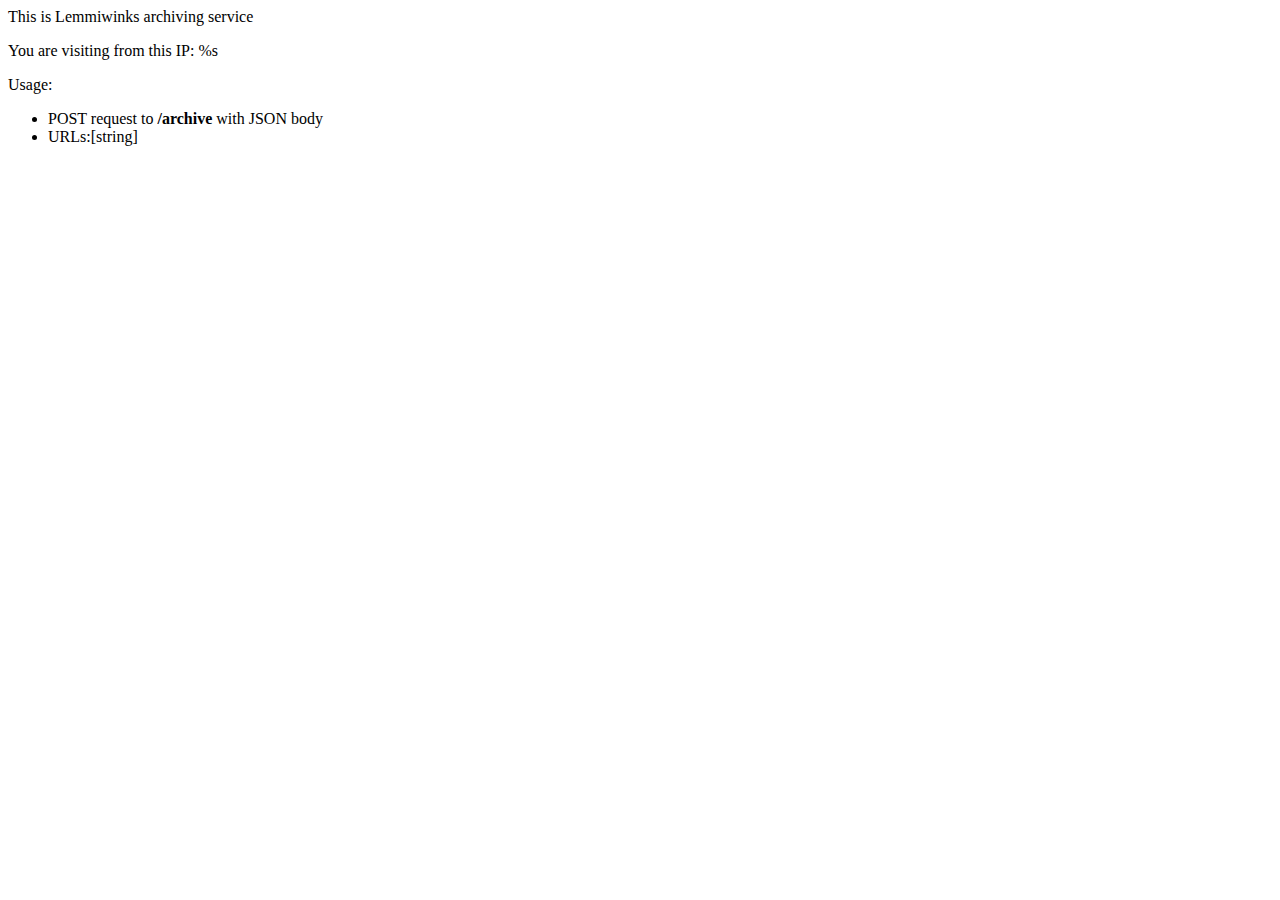
==== archive_service/index.html @ 9a275d73 "added Archive page" ====
<html>
    <head>
        <title>Archive service - Information</title>
    </head>
    <body>
        <p>This is Lemmiwinks archiving service
        <p>You are visiting from this IP: %s</p>
        <p>Usage:</p>
        <ul>
            <li>POST request to <b>/archive</b> with JSON body</li>
            <li>URLs:[string]</li>
        </ul>
    </body>
</html>
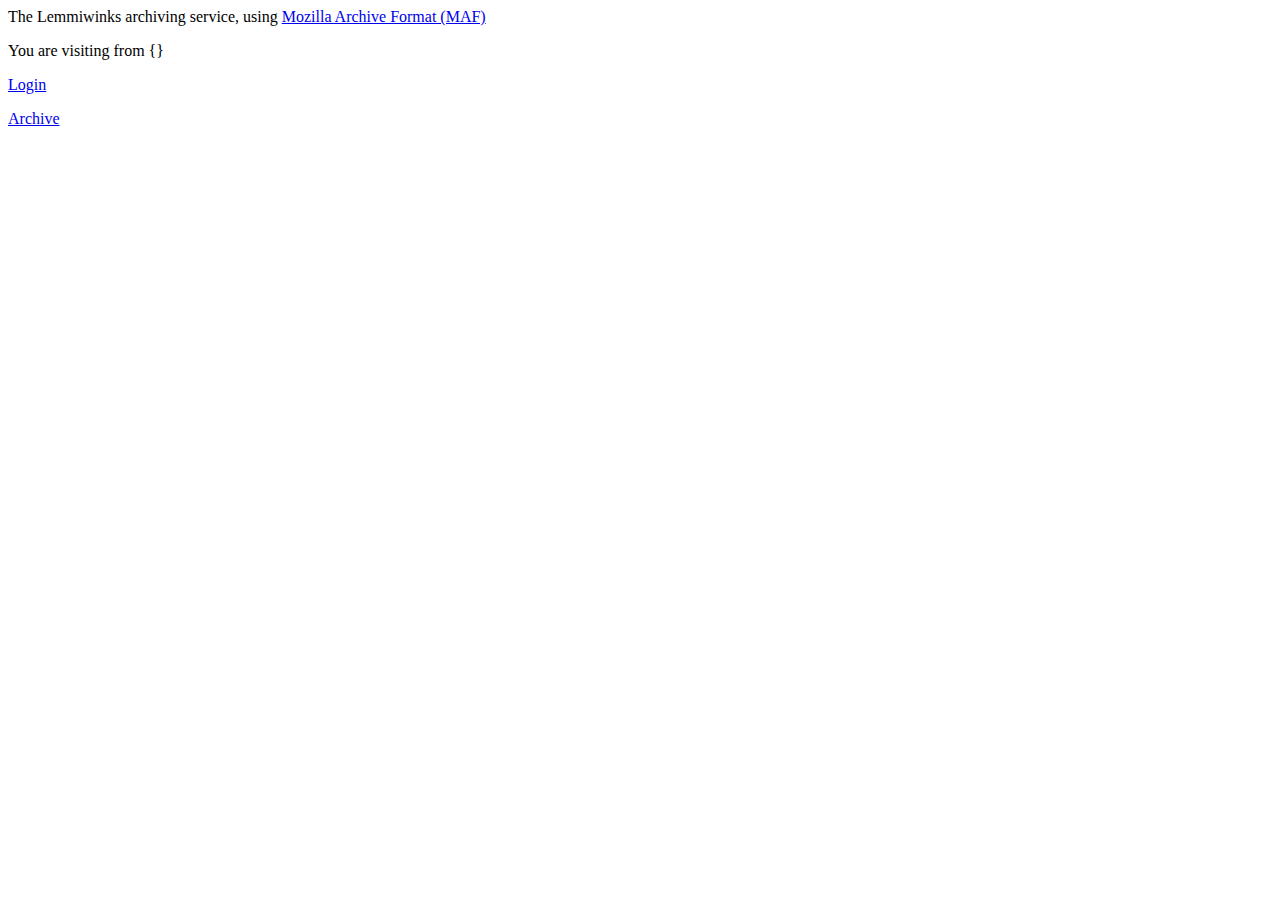
==== commit 70899019: "added simple auth, improved HTML" ====
--- a/archive_service/index.html
+++ b/archive_service/index.html
@@ -3,12 +3,9 @@
         <title>Archive service - Information</title>
     </head>
     <body>
-        <p>This is Lemmiwinks archiving service
-        <p>You are visiting from this IP: %s</p>
-        <p>Usage:</p>
-        <ul>
-            <li>POST request to <b>/archive</b> with JSON body</li>
-            <li>URLs:[string]</li>
-        </ul>
+        <p>The Lemmiwinks archiving service, using <a href="http://maf.mozdev.org/maff-specification.html">Mozilla Archive Format (MAF)</a>
+        <p>You are visiting from {}</p>
+        <p><a href="/login">Login</a>
+        <p><a href="/archive">Archive</a>
     </body>
 </html>